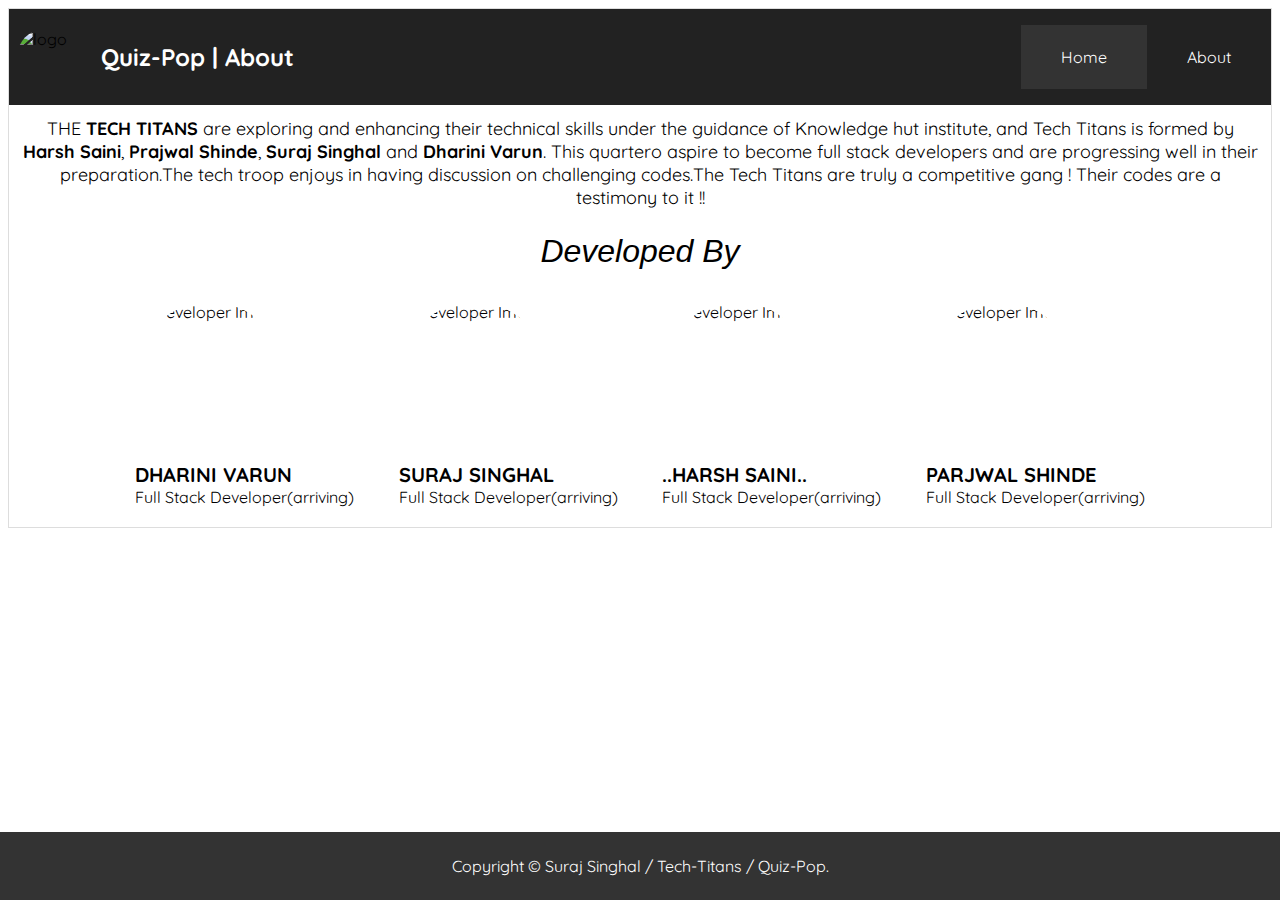
==== src/about.html @ 82d3ad7a "Add files via upload" ====
<!DOCTYPE html>
<html lang="en">

<head>
    <meta charset="UTF-8">
    <meta http-equiv="X-UA-Compatible" content="IE=edge">
    <meta name="viewport" content="width=device-width, initial-scale=1.0">
    <title>Quiz-Pop | About</title>


    <link href="https://fonts.googleapis.com/css2?family=Quicksand:wght@300;400;500;600;700&display=swap"
        rel="stylesheet">
 
        <link rel="stylesheet" href="aboutstyle.css">
</head>

<body>
    <div class="page-container">

        <div class="nav">

            <nav>

                <div class="logo">
                    <img src="/2D3436(1).png" alt="logo">
                    <div class="title">
                        Quiz-Pop | About
                    </div>
                </div>



                <ul>
                    <li>
                        <a href="/index.html">Home</a>
                    </li>

                    <li class="active">
                        <a href="/about.html">About</a>
                    </li>

                    
                </ul>
            </nav>
        </div>




        <div class="maintext">
            THE <B>TECH TITANS</B> are exploring and enhancing their technical skills under the guidance of Knowledge hut institute, and Tech Titans is formed by <b>Harsh Saini</b>, <B>Prajwal Shinde</B>, <B>Suraj Singhal</B> and <B>Dharini Varun</B>.  This quartero aspire to become full stack developers and are progressing well in their preparation.The tech troop enjoys in having discussion on challenging codes.The Tech Titans are truly a competitive gang ! Their codes are a testimony to it !!    
        </div>

        <div class="maintext" style="font-size: xx-large; font-style: oblique; font-family: 'Segoe UI', Tahoma, Geneva, Verdana, sans-serif;">
            Developed By
        </div>


        <div class="container">
            <div>
                <div class="circle-frame">
                  <img src="/dharini.jpeg" alt="Developer Image">
                </div>
                <div class="name">DHARINI VARUN</div>
                <div class="profession">Full Stack Developer(arriving)</div>
              </div>
            <div>
              <div class="circle-frame">
                <img src="/suraj2.jpg" alt="Developer Image">
              </div>
              <div class="name">SURAJ SINGHAL</div>
              <div class="profession">Full Stack Developer(arriving)</div>
            </div>
            <div>
              <div class="circle-frame">
                <img src="/harsh2.jpg" alt="Developer Image">
              </div>
              <div class="name">..HARSH SAINI..</div>
              <div class="profession">Full Stack Developer(arriving)</div>
            </div>
            <div>
              <div class="circle-frame">
                <img src="/prjwal.jpg" alt="Developer Image">
              </div>
              <div class="name">PARJWAL SHINDE</div>
              <div class="profession">Full Stack Developer(arriving)</div>
            </div>
          </div>
   

        <div class="footer">

            Copyright &copy; Suraj Singhal / Tech-Titans / Quiz-Pop.
        </div>


    </div>
</body>

</html>
---- src/aboutstyle.css ----
html {
    font-family: 'Quicksand', sans-serif;
    min-height: 100vh;
    max-width: 1580px;
    background-color: white;
    margin: 0 auto;
}

body {

    /* margin: 0px; */
    background-color: white;
    border: 1px solid #ddd;
}


.page-container {
    margin: 0px;
margin-bottom: 0px;
}


nav {
    background-color: #222222;
    display: flex;
    flex-direction: row;
    justify-content: space-between;
   }

nav .logo {
    display: flex;
    align-items: center;
}

nav .logo img {
    width: 56px;
    height: 56px;
    padding: 8px;
    border-radius: 50%;
}

nav .logo .title {
    color: white;
    font-size: 24px;
    font-weight: bold;
    padding-left: 20px;
}

nav ul {
    display: flex;
    flex-direction: row;
    flex-wrap: wrap;
    justify-content: flex-start;
    list-style: none;
}

nav ul li {
    color: white;
    padding: 22px 40px;
    background-color: #333333;
}

.active {
    background-color: #222222;
}

nav ul li a {
    color: white;
    text-decoration: none;
}

.maintext {
    font-size: 18px;
    padding: 12px;
    text-align: center;
}

.footer {
    position: fixed;
    left: 0;
    right: 0;
    bottom: 0;
    background-color: #333333;
    color: White;
    text-align: center;
    padding: 24px;
}

/* Tablets */
@media all and (max-width: 800px) {
    nav { justify-content: flex-start;
    
    }
    nav ul {
        justify-content: space-between;
    }
    }
    
    /* Phones */
    @media all and (max-width: 600px) {
        nav {
            flex-direction: column;
            align-items: center;
        }
    
        nav ul {
            width: 100%;
            flex-direction: column;
            align-items: stretch;
        }
    
        nav ul li {
            text-align: center;
        }

        .container {
            flex-direction: column;
        }

        .container .map {
            margin-left: 0px;
        }
    }

    .container {
        display: flex;
        justify-content: space-between;
        align-items: center;
        width: 80%;
        margin: 20px auto;
      }
      .circle-frame {
        width: 150px;
        height: 150px;
        border-radius: 50%;
        overflow: hidden;
        text-align: center;
        margin-right: 20px;
      }
      .circle-frame img {
        width: 100%;
        height: auto;
      }
     
      .name {
        font-size: 20px;
        font-weight: bold;
        margin-top: 10px;
      }
      .profession {
        font-size: 16px;
      }
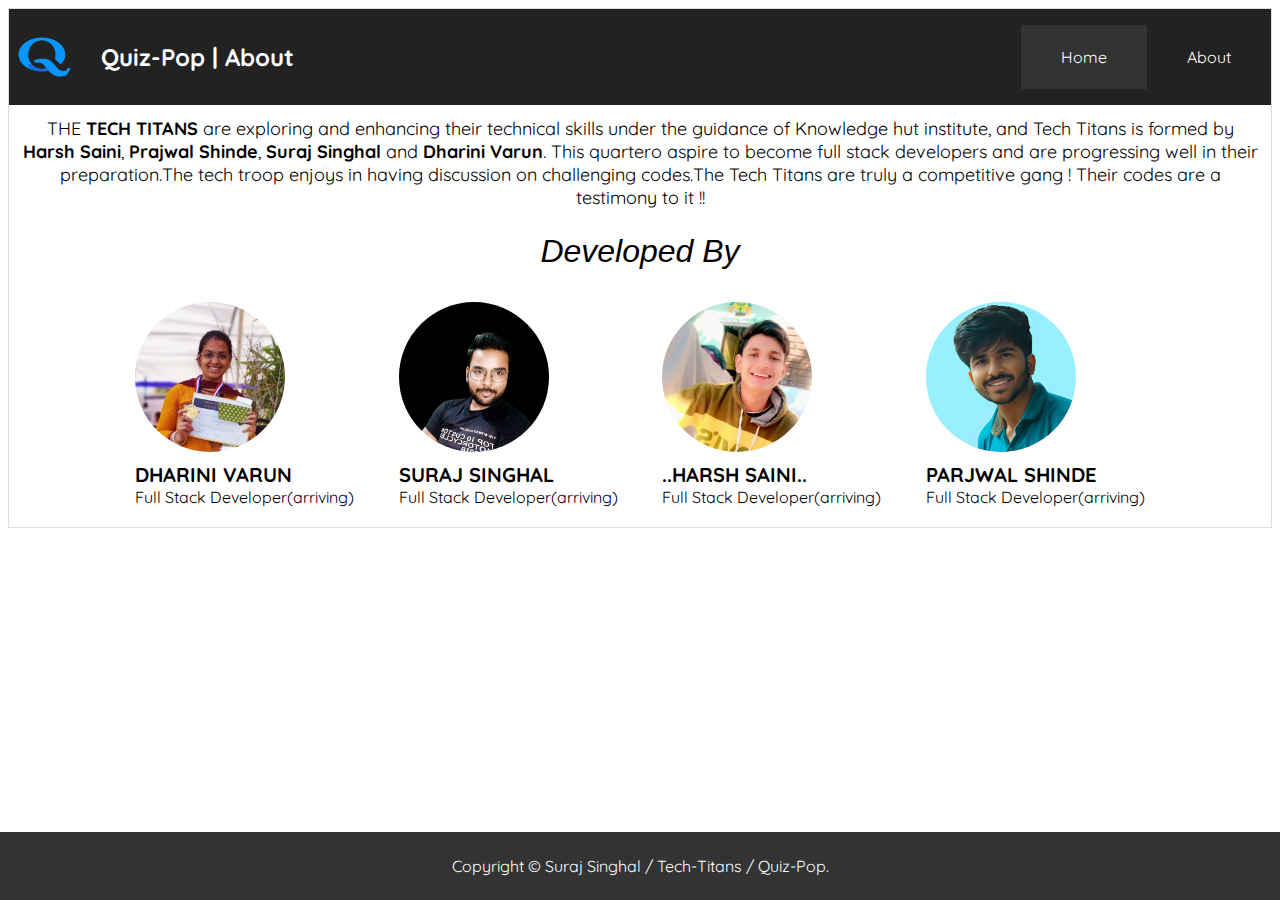
==== commit b3f487fe: "Update about.html" ====
--- a/src/about.html
+++ b/src/about.html
@@ -22,7 +22,7 @@
             <nav>
 
                 <div class="logo">
-                    <img src="/2D3436(1).png" alt="logo">
+                    <img src="/src/2D3436(1).png" alt="logo">
                     <div class="title">
                         Quiz-Pop | About
                     </div>
@@ -59,28 +59,28 @@
         <div class="container">
             <div>
                 <div class="circle-frame">
-                  <img src="/dharini.jpeg" alt="Developer Image">
+                  <img src="/src/dharini.jpeg" alt="Developer Image">
                 </div>
                 <div class="name">DHARINI VARUN</div>
                 <div class="profession">Full Stack Developer(arriving)</div>
               </div>
             <div>
               <div class="circle-frame">
-                <img src="/suraj2.jpg" alt="Developer Image">
+                <img src="/src/suraj2.jpg" alt="Developer Image">
               </div>
               <div class="name">SURAJ SINGHAL</div>
               <div class="profession">Full Stack Developer(arriving)</div>
             </div>
             <div>
               <div class="circle-frame">
-                <img src="/harsh2.jpg" alt="Developer Image">
+                <img src="/src/harsh2.jpg" alt="Developer Image">
               </div>
               <div class="name">..HARSH SAINI..</div>
               <div class="profession">Full Stack Developer(arriving)</div>
             </div>
             <div>
               <div class="circle-frame">
-                <img src="/prjwal.jpg" alt="Developer Image">
+                <img src="/src/prjwal.jpg" alt="Developer Image">
               </div>
               <div class="name">PARJWAL SHINDE</div>
               <div class="profession">Full Stack Developer(arriving)</div>
@@ -97,4 +97,4 @@
     </div>
 </body>
 
-</html>+</html>
